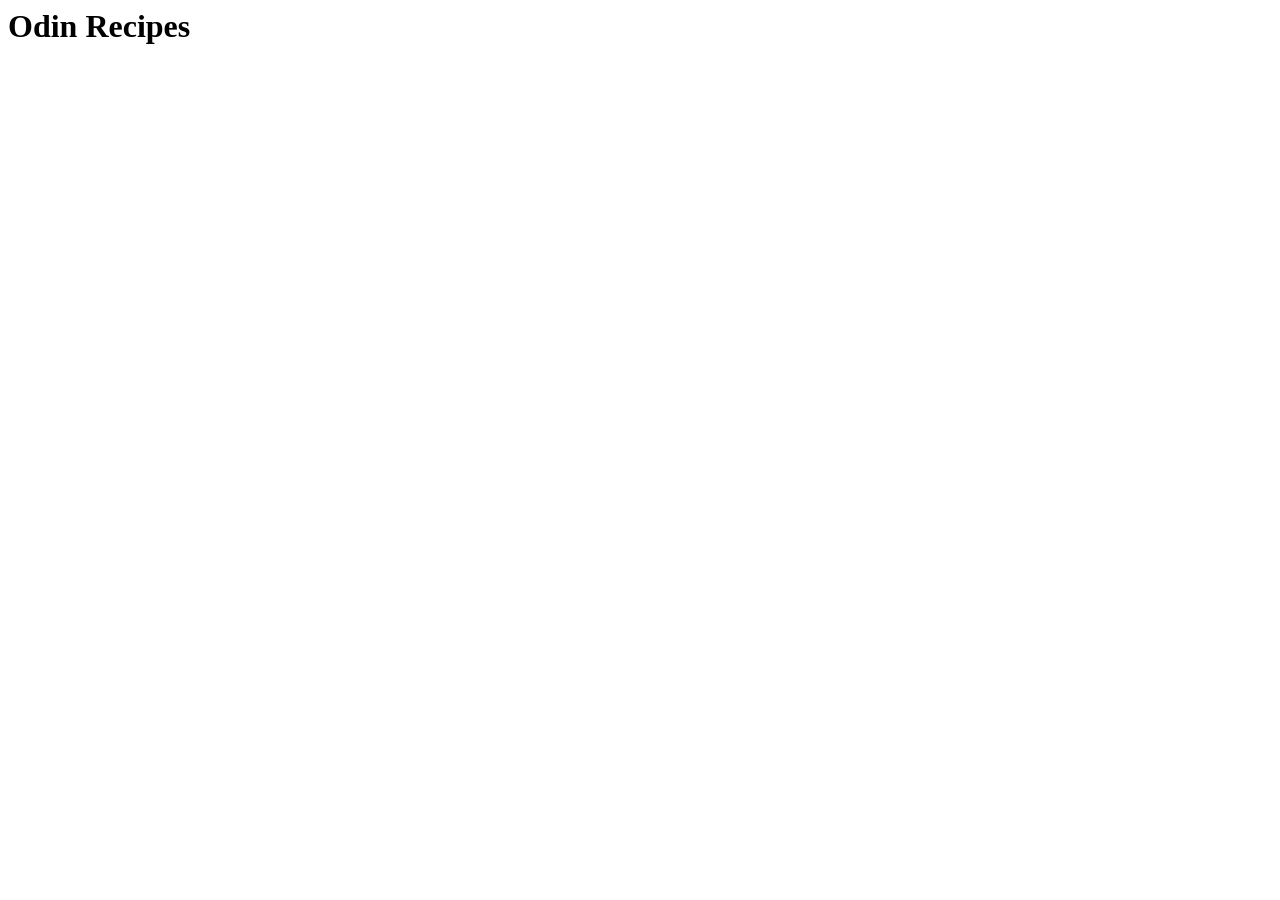
==== index.html @ 0ca1d92e "Add HTML boilerpoint Begin recipes project with basic website outline" ====
<!DOCUMENT html>
<html lang = "en">
    <head>
        <meta charset = "UTF-8">
        <title>
            Odin Recipes
        </title>
    </head>
    <body>
        <h1>Odin Recipes</h1>
    </body>
</html>
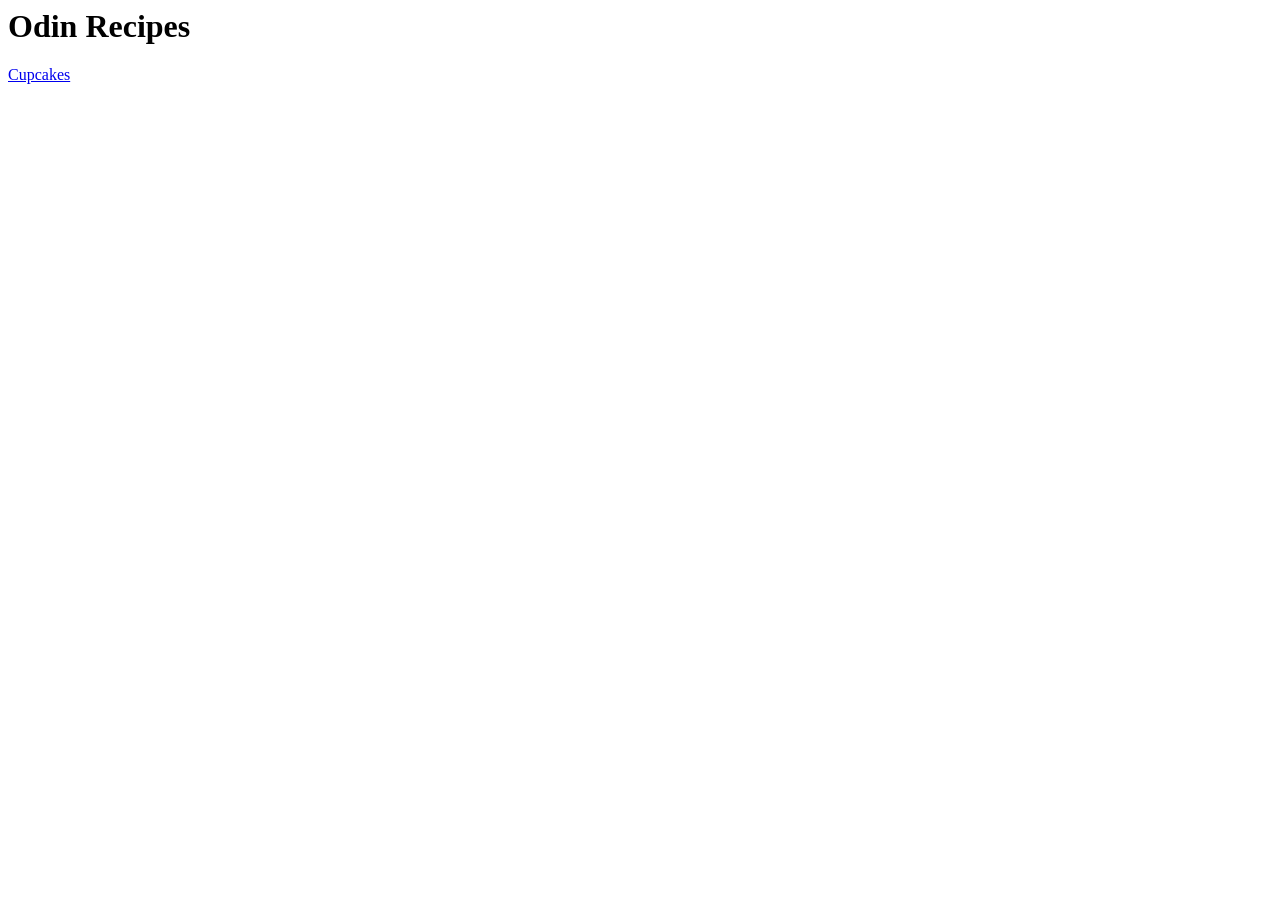
==== commit 26fbaf34: "Add first recipe page - cupcakes Added a link to a new web page for cupcake recipe - has image of di" ====
--- a/index.html
+++ b/index.html
@@ -8,6 +8,7 @@
     </head>
     <body>
         <h1>Odin Recipes</h1>
+        <a href = "./recipes/cupcakes.html">Cupcakes</a>
     </body>
 </html>
 
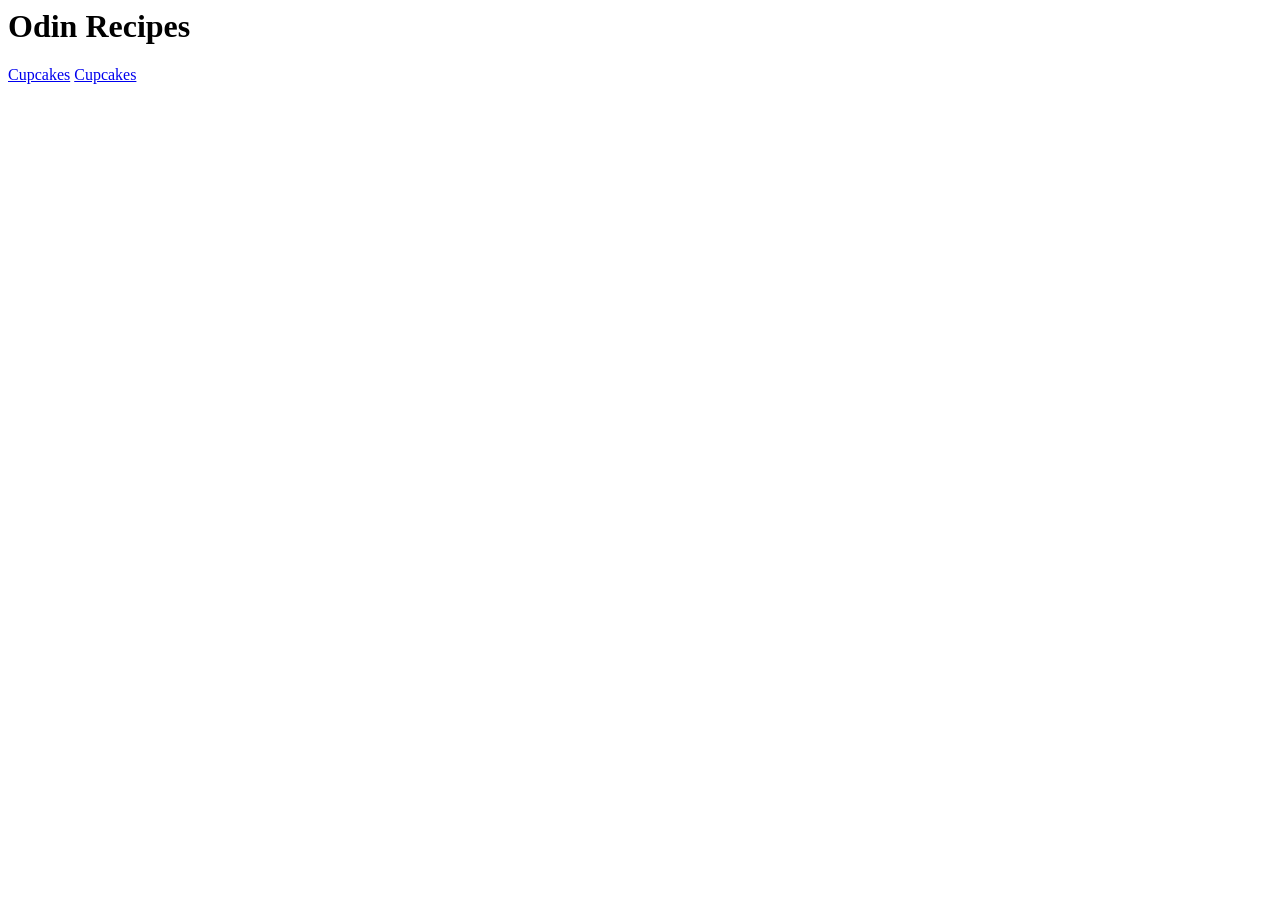
==== commit b25252d8: "Add BLT recipe Create another recipe page for blt - add link from homepage to recipe and make boiler" ====
--- a/index.html
+++ b/index.html
@@ -9,6 +9,7 @@
     <body>
         <h1>Odin Recipes</h1>
         <a href = "./recipes/cupcakes.html">Cupcakes</a>
+        <a href = "./recipes/blt.html">Cupcakes</a>
     </body>
 </html>
 
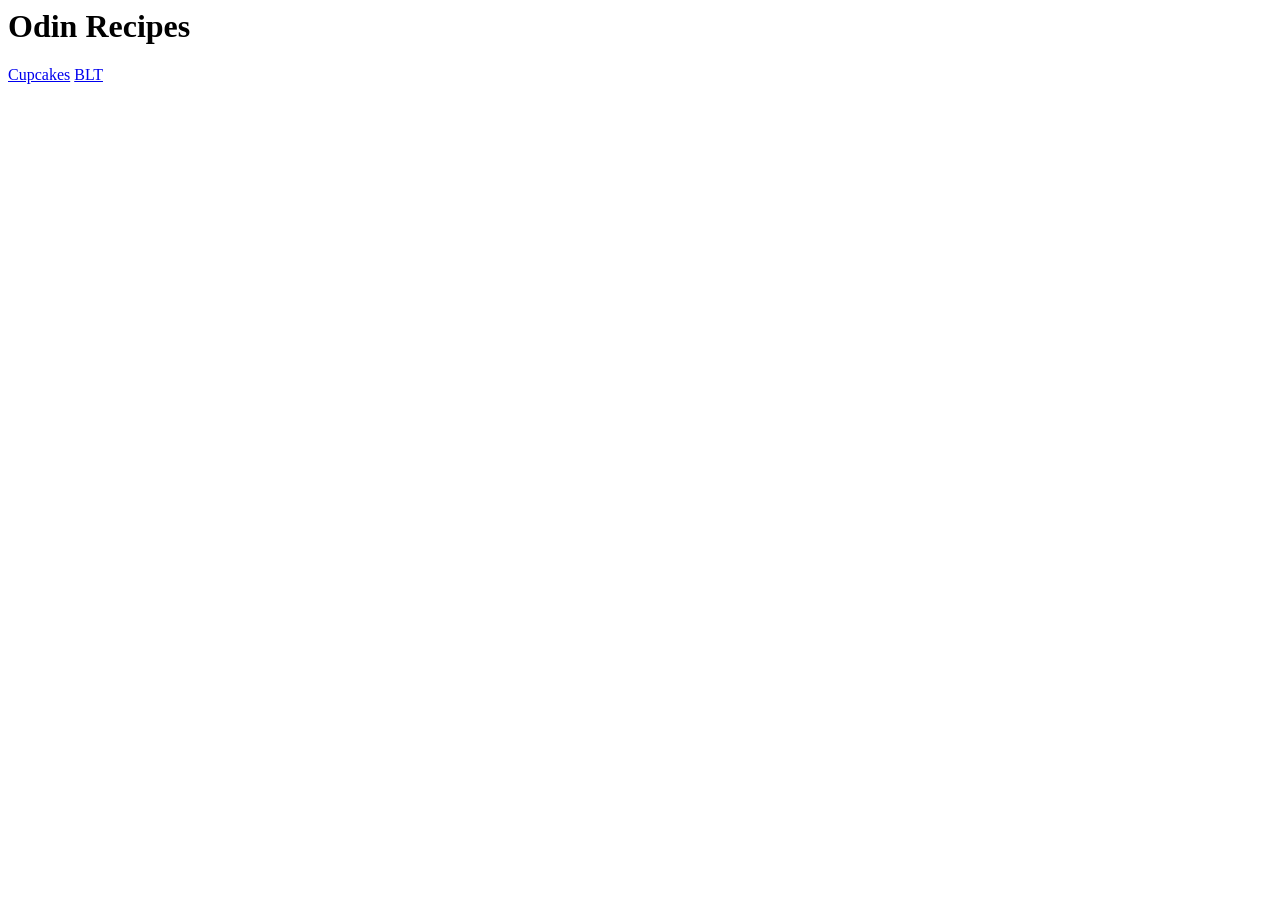
==== commit c3ac3dee: "Copy cupcake layout to blt Change link to blt page to say blt, copy cupcake contents to blt page so " ====
--- a/index.html
+++ b/index.html
@@ -9,7 +9,7 @@
     <body>
         <h1>Odin Recipes</h1>
         <a href = "./recipes/cupcakes.html">Cupcakes</a>
-        <a href = "./recipes/blt.html">Cupcakes</a>
+        <a href = "./recipes/blt.html">BLT</a>
     </body>
 </html>
 
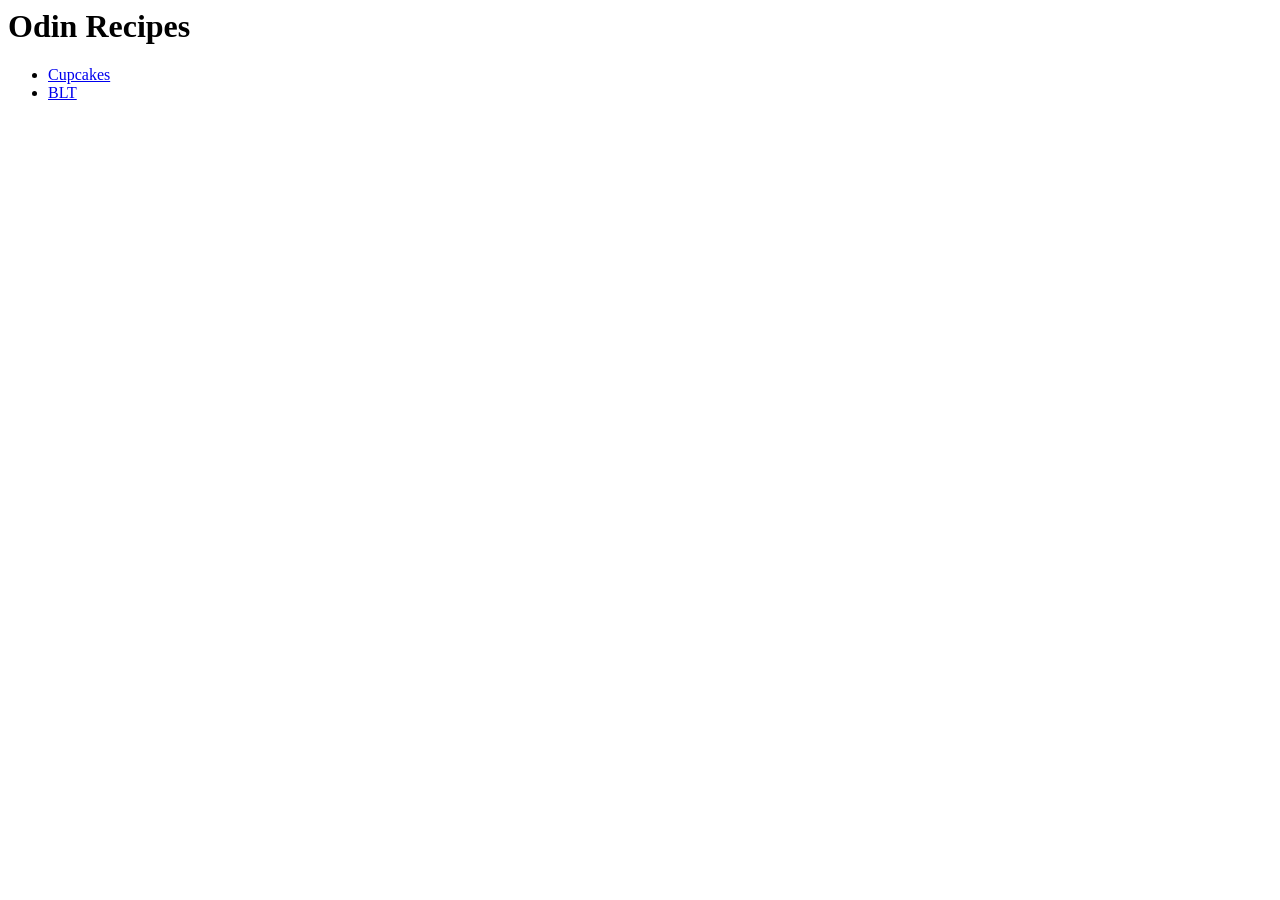
==== commit cc3e48c5: "Put recipes on index page into a list Making the recipe links into a list will let them be on sepera" ====
--- a/index.html
+++ b/index.html
@@ -8,8 +8,10 @@
     </head>
     <body>
         <h1>Odin Recipes</h1>
-        <a href = "./recipes/cupcakes.html">Cupcakes</a>
-        <a href = "./recipes/blt.html">BLT</a>
+        <ul>
+            <li><a href = "./recipes/cupcakes.html">Cupcakes</a></li>
+            <li><a href = "./recipes/blt.html">BLT</a></li>
+        </ul>
     </body>
 </html>
 
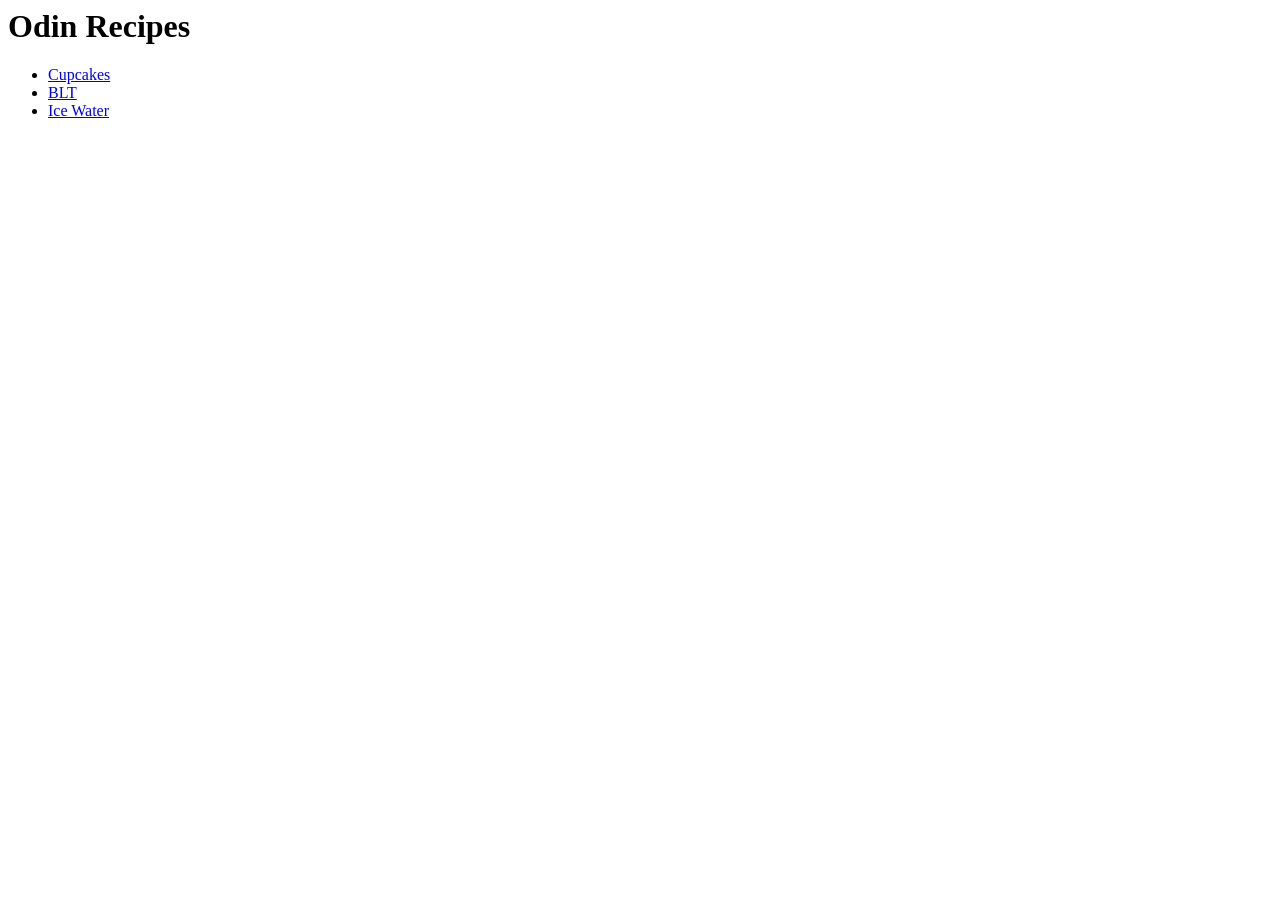
==== commit 8ccf07e4: "Add link to naviagte to ice water page from index.html" ====
--- a/index.html
+++ b/index.html
@@ -11,6 +11,7 @@
         <ul>
             <li><a href = "./recipes/cupcakes.html">Cupcakes</a></li>
             <li><a href = "./recipes/blt.html">BLT</a></li>
+            <li><a href = "./recipes/ice_water.html">Ice Water</a></li>
         </ul>
     </body>
 </html>
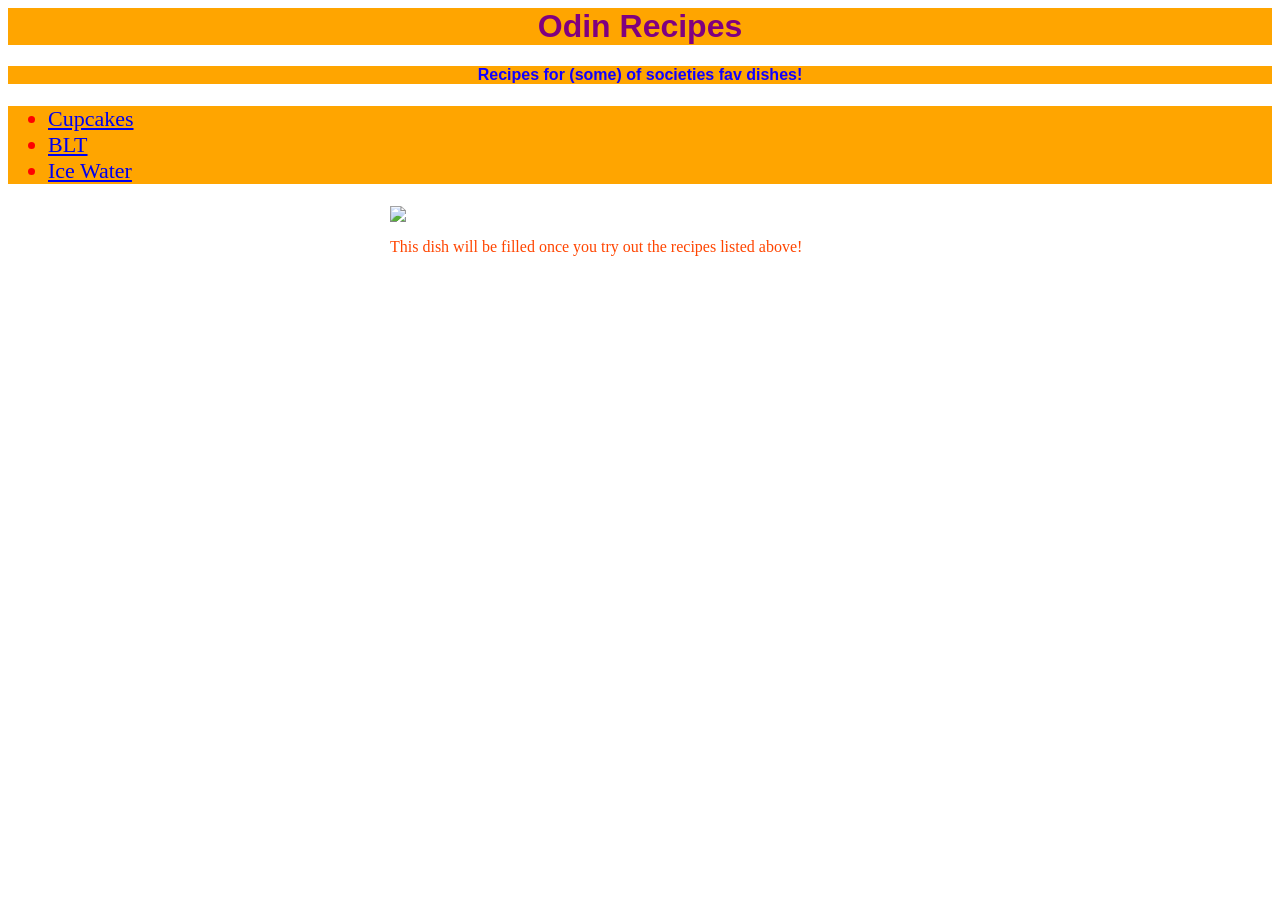
==== commit 6a35077c: "Experiment with css Ad color, fonts, image size, centering, etc to html file with div, class, id, ch" ====
--- a/index.html
+++ b/index.html
@@ -2,17 +2,29 @@
 <html lang = "en">
     <head>
         <meta charset = "UTF-8">
+        <link rel = "stylesheet" href = "styles.css">
         <title>
             Odin Recipes
         </title>
     </head>
     <body>
-        <h1>Odin Recipes</h1>
-        <ul>
-            <li><a href = "./recipes/cupcakes.html">Cupcakes</a></li>
-            <li><a href = "./recipes/blt.html">BLT</a></li>
-            <li><a href = "./recipes/ice_water.html">Ice Water</a></li>
-        </ul>
+        <div>
+            <h1 class = "page-top-text">Odin Recipes</h1>
+            <p class = "page-top-text" id = "intro">Recipes for (some) of societies fav dishes!</p>
+        </div>
+        <div class = "recipe-links">
+            <ul>
+                <li><a href = "./recipes/cupcakes.html">Cupcakes</a></li>
+                <li><a href = "./recipes/blt.html">BLT</a></li>
+                <li><a href = "./recipes/ice_water.html">Ice Water</a></li>
+            </ul>
+        </div>
+        <div class = "dishes">
+            <img src = "https://encrypted-tbn0.gstatic.com/images?q=tbn:ANd9GcR2CP2oKU82GICMuQWcYiDsX5ES12fQCzsm1pz4qvlzD3gZBRMqxs9vQz95&s=10">
+            <div class = "dish-text">
+                <p>This dish will be filled once you try out the recipes listed above!</p>
+            </div>
+        </div>
     </body>
 </html>
 
--- a/styles.css
+++ b/styles.css
@@ -0,0 +1,34 @@
+
+.page-top-text {
+    color: purple;
+    font-family: "Arial", serif;
+    font-weight: 700;
+    text-align: center;
+  }
+
+.recipe-links {
+    color: red;
+    font-size: 22px;
+  }
+
+.page-top-text#intro {
+    color: #1100ff;;
+  }
+
+h1,
+.recipe-links,
+#intro {
+    background-color: orange;
+}
+
+.dishes {
+    height: auto;
+    width: 500px;
+    display: block;
+    margin-left: auto;
+    margin-right: auto;
+}
+
+.dishes .dish-text{
+    color: orangered;
+}
